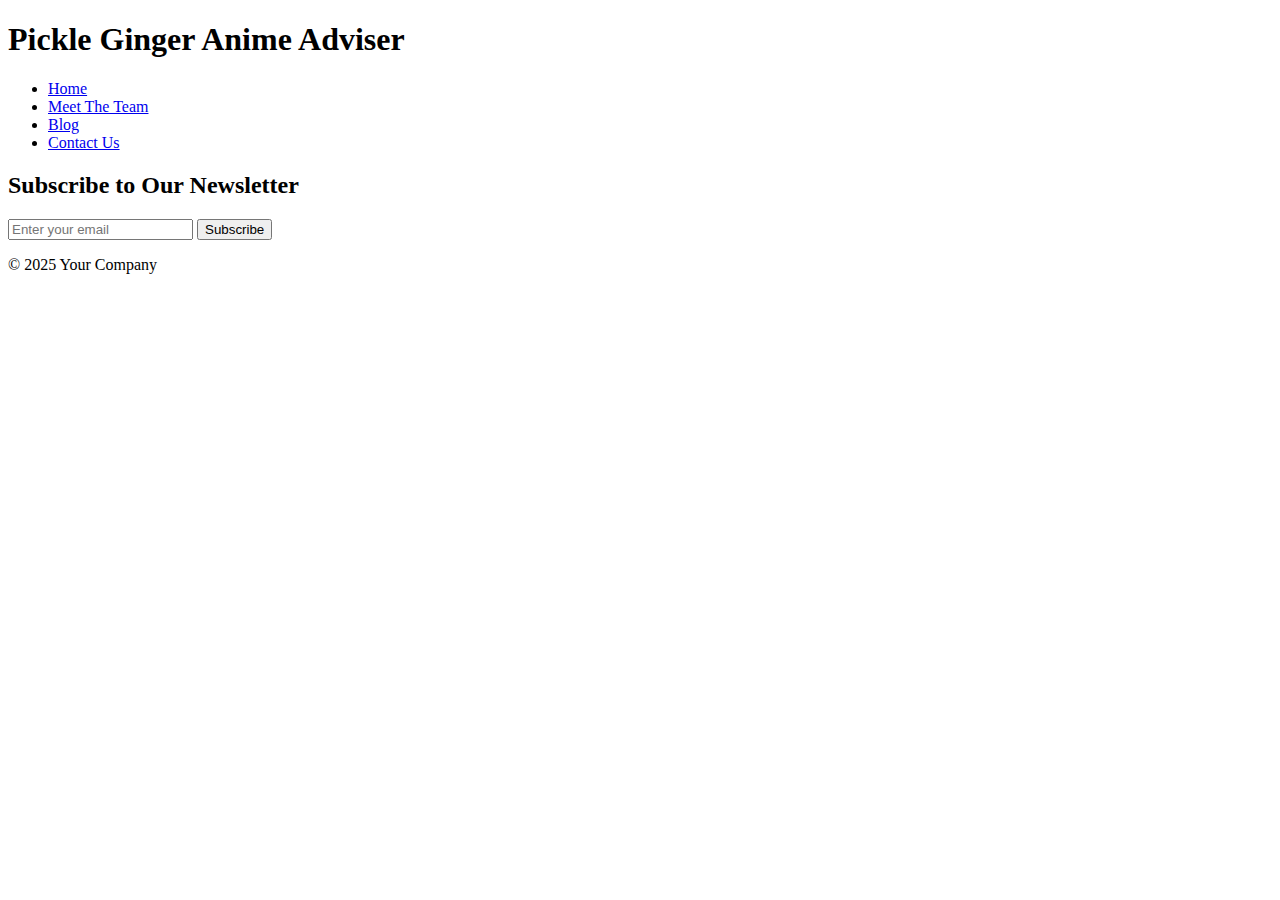
==== index.html @ 4d14deb7 "Update and rename home to index.html" ====
<!DOCTYPE html>
<html lang="en">
<head>
    <meta charset="UTF-8">
    <meta name="viewport" content="width=device-width, initial-scale=1.0">
    <title>Home Page</title>
    <link rel="stylesheet" href="styles.css">
</head>
<body>

    <header>
        <h1>Pickle Ginger Anime Adviser</h1>
        <nav>
            <ul>
                <li><a href="index.html">Home</a></li>
                <li><a href="about.html">Meet The Team</a></li>
                <li><a href="blog.html">Blog</a></li>
                <li><a href="contact.html">Contact Us</a></li>
            </ul>
        </nav>
    </header>

    <main>
        <h2>Subscribe to Our Newsletter</h2>
        <form id="newsletter-form">
            <input type="email" id="email" placeholder="Enter your email" required>
            <button type="submit">Subscribe</button>
        </form>
        <div id="response-message"></div>
    </main>

    <footer>
        <p>&copy; 2025 Your Company</p>
    </footer>

    <script src="script.js"></script>
</body>
</html>
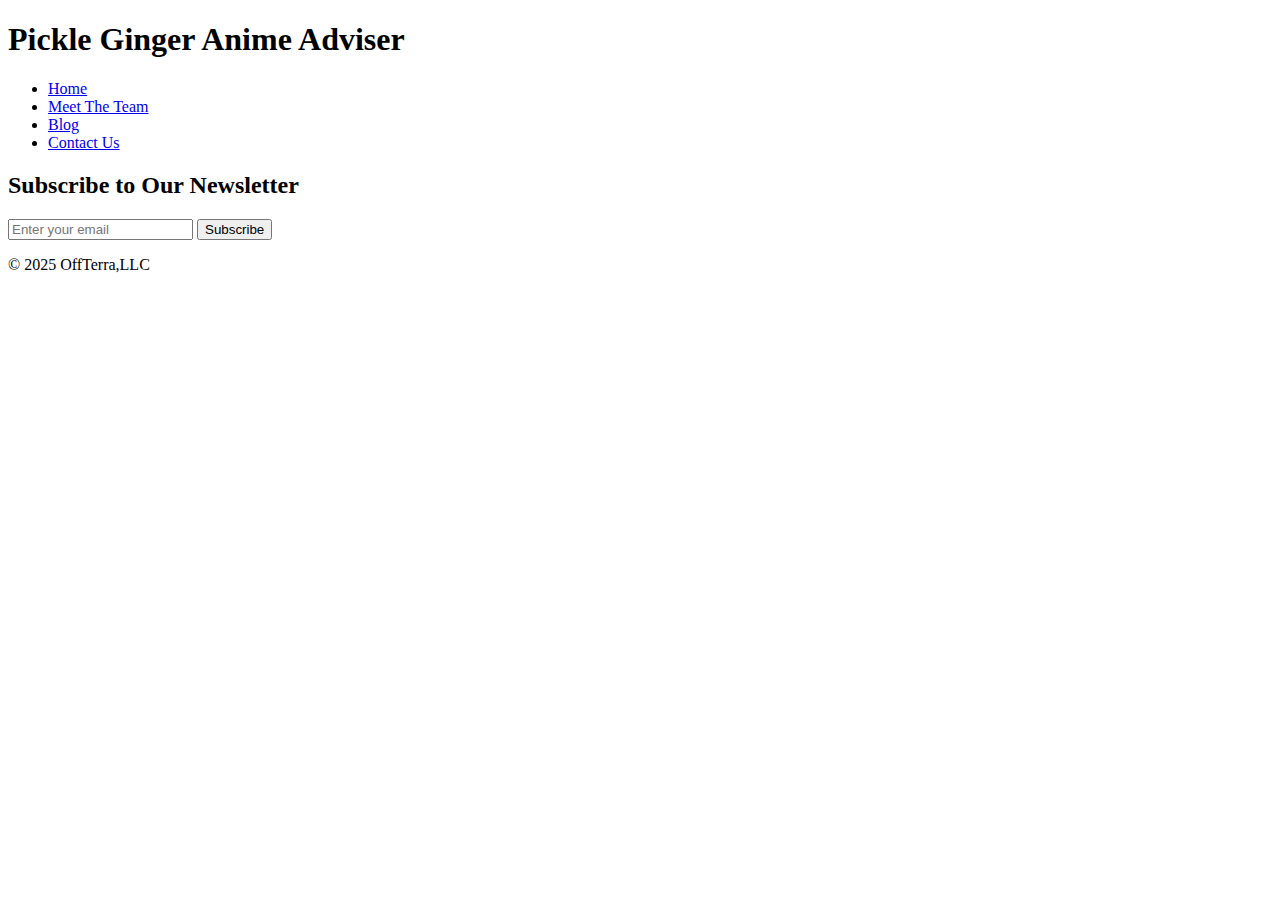
==== commit f29c439a: "Update index.html" ====
--- a/index.html
+++ b/index.html
@@ -15,7 +15,7 @@
                 <li><a href="index.html">Home</a></li>
                 <li><a href="about.html">Meet The Team</a></li>
                 <li><a href="blog.html">Blog</a></li>
-                <li><a href="contact.html">Contact Us</a></li>
+                <li><a href="contact-us.html">Contact Us</a></li>
             </ul>
         </nav>
     </header>
@@ -30,7 +30,7 @@
     </main>
 
     <footer>
-        <p>&copy; 2025 Your Company</p>
+        <p>&copy; 2025 OffTerra,LLC</p>
     </footer>
 
     <script src="script.js"></script>
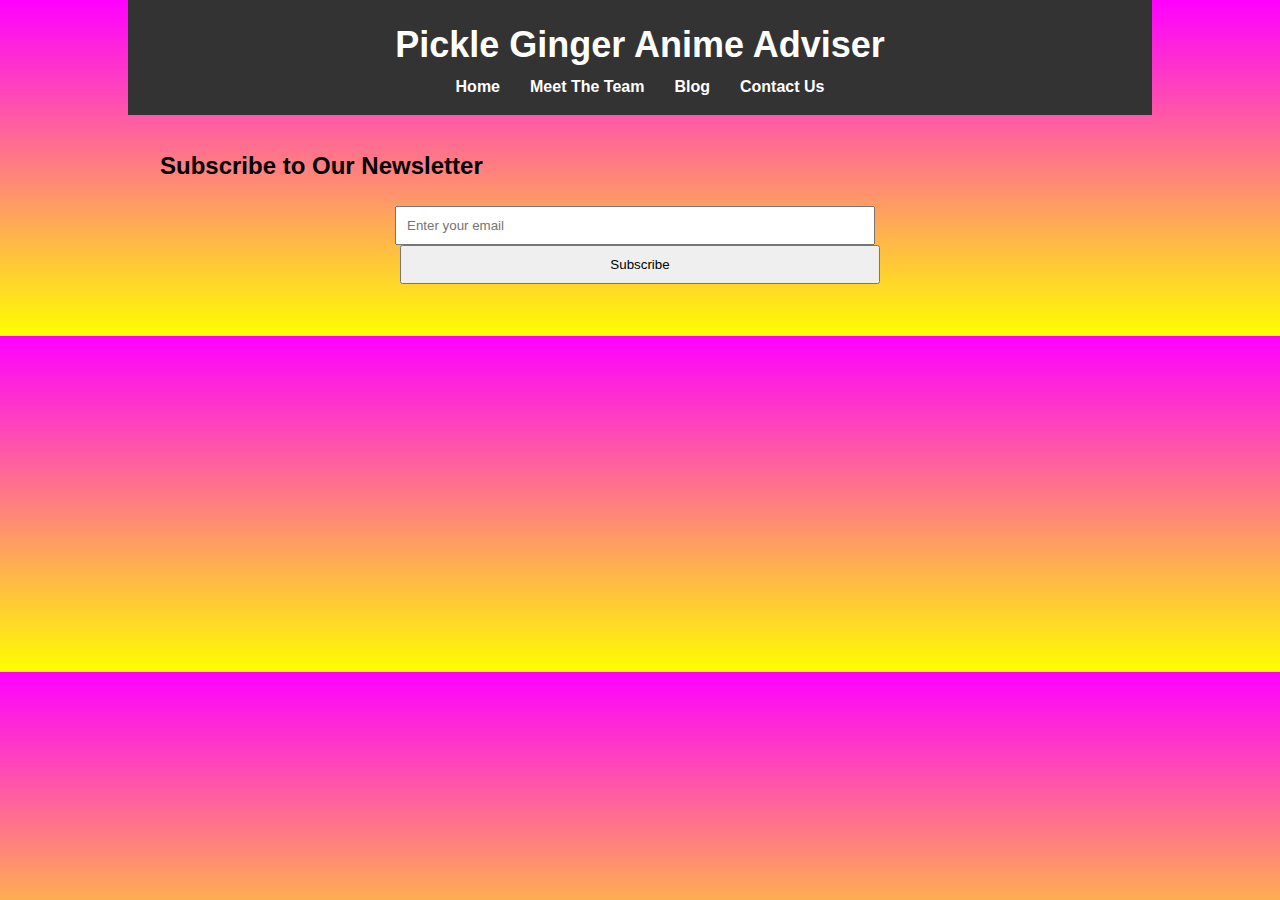
==== commit ec80774a: "Update index.html" ====
--- a/index.html
+++ b/index.html
@@ -29,9 +29,7 @@
         <div id="response-message"></div>
     </main>
 
-    <footer>
-        <p>&copy; 2025 OffTerra,LLC</p>
-    </footer>
+<script src="footer.js"></script>
 
     <script src="script.js"></script>
 </body>
--- a/styles.css
+++ b/styles.css
@@ -0,0 +1,151 @@
+
+/* Reset default margin and padding */
+* {
+    margin: 0;
+    padding: 0;
+    box-sizing: border-box;
+}
+
+body {
+    font-family: Arial, sans-serif;
+    line-height: 1.6;
+    /*background-color: #f4f4f4;*/
+    background: linear-gradient(to bottom, #FF00FF, #FFFF00); /* Gradient from fuchsia to yellow vertically */
+
+}
+
+header {
+    background-color: #333;
+    color: white;
+    padding: 1em 0;
+}
+
+header h1 {
+    text-align: center;
+}
+
+nav ul {
+    list-style-type: none;
+    text-align: center;
+    display: flex;
+    justify-content: center; /* Center the links */
+    padding: 0;
+}
+
+nav ul li {
+    display: inline;
+    margin: 0 15px;
+}
+
+nav ul li a {
+    color: white;
+    text-decoration: none;
+    font-weight: bold;
+}
+
+main {
+    padding: 2em;
+}
+
+form {
+    text-align: center;
+    margin: 20px 0;
+}
+
+input[type="email"] {
+    padding: 10px;
+    width: 250px;
+    margin-right: 10px;
+}
+
+button {
+    padding: 10px 20px;
+    cursor: pointer;
+}
+
+img {
+    max-width: 100%;
+    height: auto;
+}
+
+footer {
+    text-align: center;
+    padding: 1em;
+    background-color: #333;
+    color: white;
+    margin-top: 20px;
+}
+
+/* For screens up to 600px (mobile) */
+@media (max-width: 600px) {
+    header h1 {
+        font-size: 24px; /* Adjust font size for small screens */
+    }
+
+    nav ul {
+        padding: 0;
+        text-align: center;
+    }
+
+    nav ul li {
+        display: block; /* Stack navigation links vertically */
+        margin: 10px 0;
+    }
+
+    input[type="email"] {
+        width: 80%; /* Make input field take up more width */
+        margin-bottom: 10px;
+    }
+
+    button {
+        width: 80%; /* Make the button take up more width */
+    }
+
+    main {
+        padding: 1em;
+    }
+}
+/* For screens up to 768px (tablets) */
+@media (max-width: 768px) {
+    header h1 {
+        font-size: 28px;
+    }
+
+    nav ul li {
+        display: inline-block; /* Display navigation items in a row, but with some spacing */
+        margin: 10px;
+    }
+
+    input[type="email"] {
+        width: 70%; /* Make the input field take up more width */
+    }
+
+    button {
+        width: 70%;
+    }
+
+    main {
+        padding: 1.5em;
+    }
+}
+/* For screens over 1200px (desktops) */
+@media (min-width: 1200px) {
+    body {
+        margin: 0 auto;
+        width: 80%; /* Center the content */
+    }
+
+    header h1 {
+        font-size: 36px; /* Larger font size for desktop */
+    }
+
+    input[type="email"] {
+        width: 50%;
+    }
+
+    button {
+        width: 50%;
+    }
+}
+
+
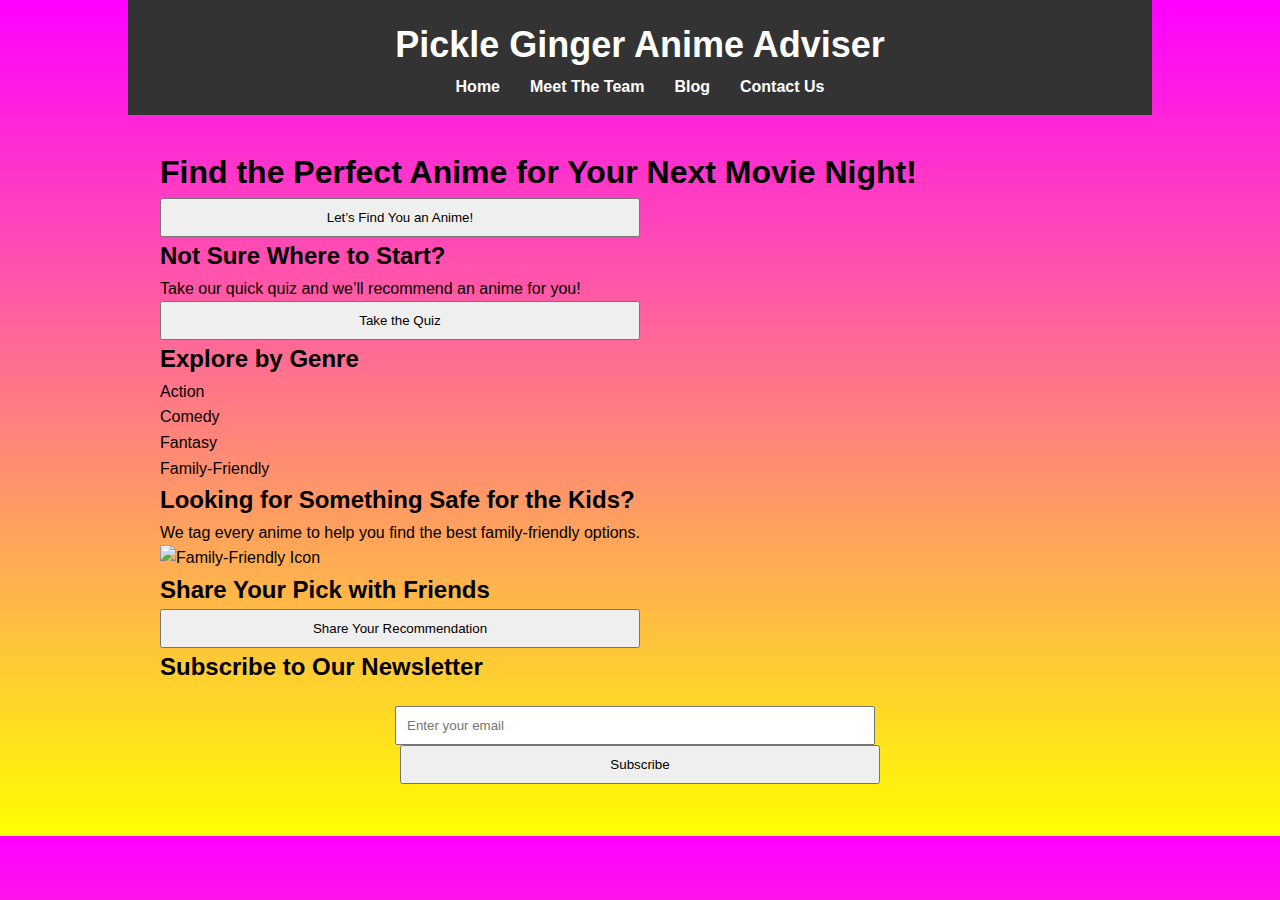
==== commit 98138e47: "Update index.html" ====
--- a/index.html
+++ b/index.html
@@ -3,8 +3,11 @@
 <head>
     <meta charset="UTF-8">
     <meta name="viewport" content="width=device-width, initial-scale=1.0">
-    <title>Home Page</title>
+    <title>Pickle Ginger Anime Adviser</title>
     <link rel="stylesheet" href="styles.css">
+    <link rel="icon" href="favicon.png" type="image/x-icon">
+    <link rel="icon" href="favicon-32x32.png" type="image/png" sizes="32x32">
+    <link rel="icon" href="favicon-16x16.png" type="image/png" sizes="16x16">
 </head>
 <body>
 
@@ -21,17 +24,60 @@
     </header>
 
     <main>
+        
+    <!-- Hero Section -->
+    <section class="hero">
+        <h1>Find the Perfect Anime for Your Next Movie Night!</h1>
+        <button id="get-started">Let’s Find You an Anime!</button>
+    </section>
+        
+    <!-- Interactive Quiz Teaser -->
+    <section class="quiz-teaser">
+        <h2>Not Sure Where to Start?</h2>
+        <p>Take our quick quiz and we’ll recommend an anime for you!</p>
+        <button id="quiz-button">Take the Quiz</button>
+    </section>
+
+    <!-- Genre-Based Browsing -->
+    <section class="genres">
+        <h2>Explore by Genre</h2>
+        <div class="genre-list">
+            <div class="genre-card" data-genre="action">Action</div>
+            <div class="genre-card" data-genre="comedy">Comedy</div>
+            <div class="genre-card" data-genre="fantasy">Fantasy</div>
+            <div class="genre-card" data-genre="family">Family-Friendly</div>
+        </div>
+    </section>
+
+    <!-- Family-Friendly Tagging System -->
+    <section class="family-friendly">
+        <h2>Looking for Something Safe for the Kids?</h2>
+        <p>We tag every anime to help you find the best family-friendly options.</p>
+        <img src="images/family-friendly-icon.png" alt="Family-Friendly Icon">
+    </section>
+
+    <!-- Social Sharing -->
+    <section class="social-sharing">
+        <h2>Share Your Pick with Friends</h2>
+        <button id="share-button">Share Your Recommendation</button>
+    </section>
+
+    <!-- Subscribe -->
+    <section class="subscribe">
         <h2>Subscribe to Our Newsletter</h2>
         <form id="newsletter-form">
             <input type="email" id="email" placeholder="Enter your email" required>
             <button type="submit">Subscribe</button>
         </form>
         <div id="response-message"></div>
+    </section>
+        
     </main>
 
 <script src="footer.js"></script>
 
-    <script src="script.js"></script>
+<script src="script.js"></script>
+    
 </body>
 </html>
 
